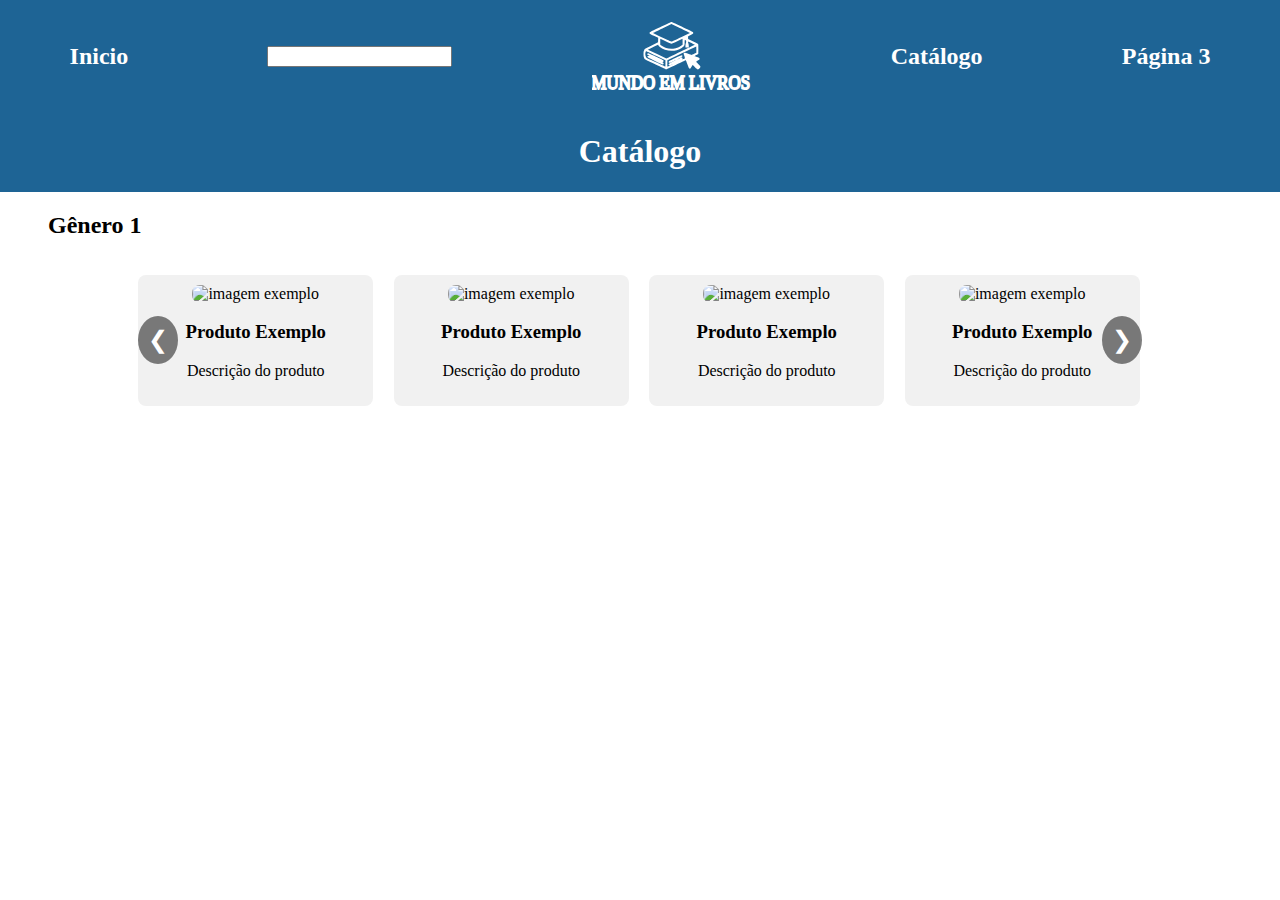
==== html/catalog.html @ 665aeb5f "criação do projeto" ====
<!DOCTYPE html>
<html lang="en">
<head>
    <meta charset="UTF-8">
    <meta name="viewport" content="width=device-width, initial-scale=1.0">
    <title>Catálogo</title>
    <link rel="stylesheet" href="../css/catalog.css">
    <script src="../js/catalog.js" defer></script>
</head>
<body>
    <div class="container">
        <header>
            <h2><a href="../index.html">Inicio</a></h2>
            <input type="text"> 
            <img src="../img/logo.svg" alt="logo">
            <h2><a href="html/catalog.html">Catálogo</a></h2>
            <h2><a href="#">Página 3</a></h2>
        </header>

        <div class="catalog-title">
            <h1>Catálogo</h1>
        </div>

        <div class="genre"><h2>Gênero 1</h2></div>

        <div class="catalog-container">
            <div class="catalog">
                <div class="item">
                    <img src="https://via.placeholder.com/150" alt="imagem exemplo">
                    <h3>Produto Exemplo</h3>
                    <p>Descrição do produto</p>
                </div>
                <div class="item">
                    <img src="https://via.placeholder.com/150" alt="imagem exemplo">
                    <h3>Produto Exemplo</h3>
                    <p>Descrição do produto</p>
                </div>
                <div class="item">
                    <img src="https://via.placeholder.com/150" alt="imagem exemplo">
                    <h3>Produto Exemplo</h3>
                    <p>Descrição do produto</p>
                </div>
                <div class="item">
                    <img src="https://via.placeholder.com/150" alt="imagem exemplo">
                    <h3>Produto Exemplo</h3>
                    <p>Descrição do produto</p>
                </div>
                <div class="item">
                    <img src="https://via.placeholder.com/150" alt="imagem exemplo">
                    <h3>Produto Exemplo</h3>
                    <p>Descrição do produto</p>
                </div>
                <div class="item">
                    <img src="https://via.placeholder.com/150" alt="imagem exemplo">
                    <h3>Produto Exemplo</h3>
                    <p>Descrição do produto</p>
                </div>
                <div class="item">
                    <img src="https://via.placeholder.com/150" alt="imagem exemplo">
                    <h3>Produto Exemplo</h3>
                    <p>Descrição do produto</p>
                </div>
                <div class="item">
                    <img src="https://via.placeholder.com/150" alt="imagem exemplo">
                    <h3>Produto Exemplo</h3>
                    <p>Descrição do produto</p>
                </div>
                <div class="item">
                    <img src="https://via.placeholder.com/150" alt="imagem exemplo">
                    <h3>Produto Exemplo</h3>
                    <p>Descrição do produto</p>
                </div>
                <div class="item">
                    <img src="https://via.placeholder.com/150" alt="imagem exemplo">
                    <h3>Produto Exemplo</h3>
                    <p>Descrição do produto</p>
                </div>

            </div>

            <div class="nav prev" onclick="moveCarousel(-1)">&#10094;</div>
            <div class="nav next" onclick="moveCarousel(1)">&#10095;</div>
        </div>
    </div>
</body>
</html>
---- css/catalog.css ----
body {
    margin: 0;
    padding: 0;
}

.container {
    display: flex;
    flex-flow: row wrap;
    width: 100%;
    height: 100%;
}

header {
    display: flex;
    flex-flow: row wrap;
    justify-content: space-around;
    width: 100%;
    align-items: center;
    background-color: #1e6495;
    height: 7em;
}

header a {
    color: #ffffff;
    text-decoration: none;
    position: relative;
}

/*Parte pega de um site da internet, deixarei os comentários para estudar mais à frente*/
header a::after {
    content: "";
    position: absolute;
    left: 0;
    bottom: -2px; /* ajuste de posição para o underline */
    width: 100%;
    height: 2px; /* espessura do underline */
    background-color: currentColor; /* cor do underline igual ao texto */
    transform: scaleX(0); /* inicia com o underline "oculto" */
    transform-origin: center;
    transition: transform 0.3s ease; /* define a suavidade */
}

header a:hover::after {
    transform: scaleX(1.1); /* expande o underline ao passar o mouse */
}

header img {
    width: 10em;    
}

.catalog-title {
    background-color: #1e6495;
    width: 100%;
    color: #ffffff;
    text-align: center;
}

.genre {
    width: 100%;
}

.genre h2 {
    margin-left: 2em;
}

.catalog-container {
    overflow: hidden;
    width: 80%;
    margin: 0 auto;
    margin-top: 1em;
    position: relative;
}

.catalog {
    display: flex;
    transition: transform 0.9s ease;
}

.item {
    min-width: 21%;
    margin-left: 1%;
    margin-right: 1%;
    background-color: #f1f1f1;
    padding: 10px;
    border-radius: 8px;
    box-sizing: 0 4px 8px #00000033;
    text-align: center;
}

.item img {
    width: 100%;
    height: auto;
    border-radius: 8px;
}

.nav {
    position: absolute;
    top: 50%;
    transform: translateY(-50%);
    font-size: 24px;
    background: rgba(0, 0, 0, 0.5);
    color: #fff;
    padding: 10px;
    border-radius: 50%;
    cursor: pointer;
    user-select: none;
}

.prev {
    left: 10px;
}

.next {
    right: 10px;
}
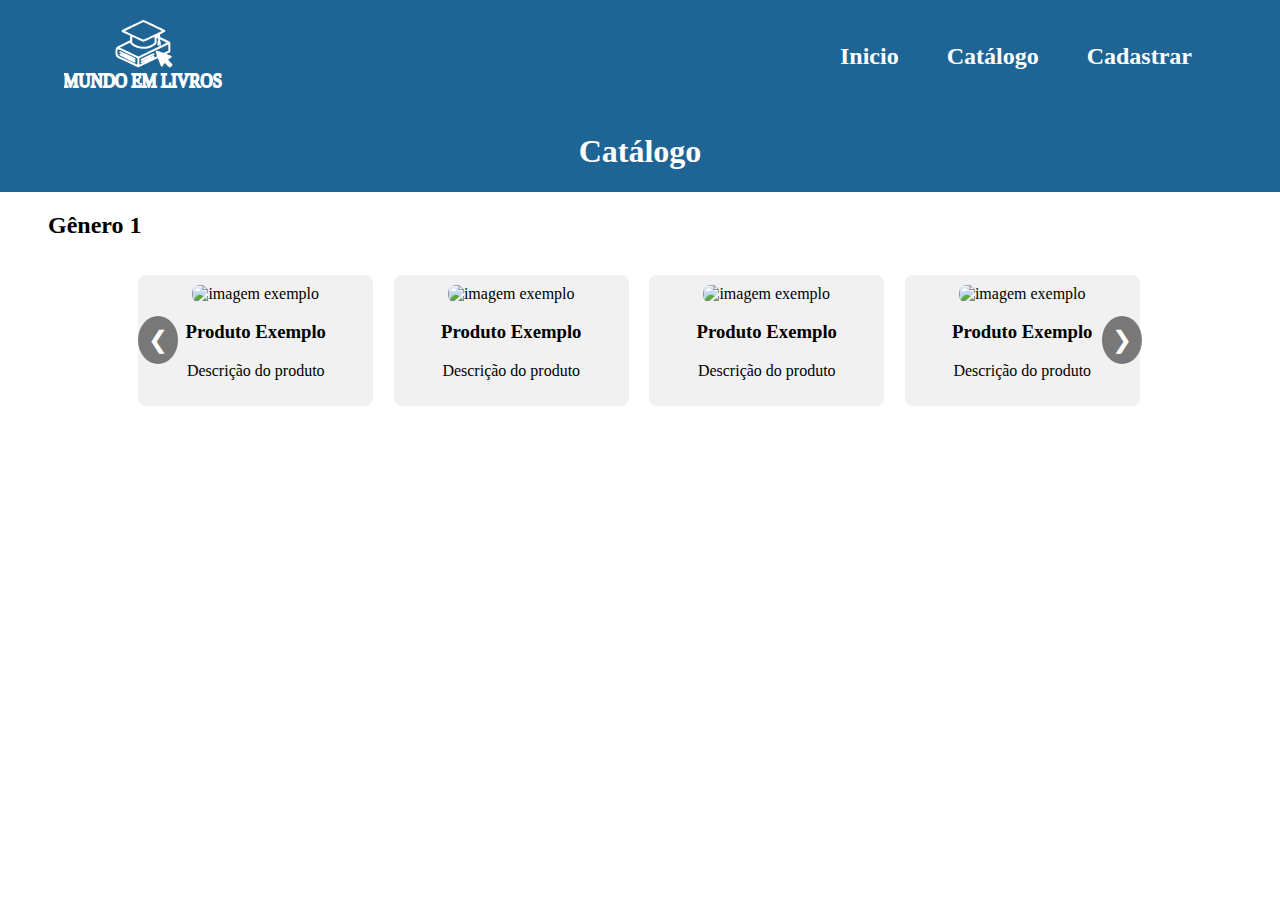
==== commit 70464eff: "Criação de Media Queries para a responsividade do site" ====
--- a/html/catalog.html
+++ b/html/catalog.html
@@ -6,15 +6,20 @@
     <title>Catálogo</title>
     <link rel="stylesheet" href="../css/catalog.css">
     <script src="../js/catalog.js" defer></script>
+    <script src="../js/headerScript.js" defer></script>
 </head>
 <body>
     <div class="container">
         <header>
-            <h2><a href="../index.html">Inicio</a></h2>
-            <input type="text"> 
-            <img src="../img/logo.svg" alt="logo">
-            <h2><a href="html/catalog.html">Catálogo</a></h2>
-            <h2><a href="#">Página 3</a></h2>
+            <div class='hnav'>
+                <span class="menu-icon" id="menu-icon" onclick="toggleMenu()">☰</span>
+                <img src="../img/logo.svg" alt="logo">
+            </div>
+            <div class="menu-content" id="menu-content">
+                <h2><a href="../index.html">Inicio</a></h2>
+                <h2><a href="catalog.html">Catálogo</a></h2>
+                <h2><a href="#">Cadastrar</a></h2>
+            </div>
         </header>
 
         <div class="catalog-title">
--- a/css/catalog.css
+++ b/css/catalog.css
@@ -13,11 +13,26 @@
 header {
     display: flex;
     flex-flow: row wrap;
-    justify-content: space-around;
+    justify-content: space-between;
     width: 100%;
     align-items: center;
     background-color: #1e6495;
     height: 7em;
+    padding-inline: 5% ;
+}
+
+.menu-icon {
+    display: none;
+}
+
+.menu-content {
+    display: flex;
+    flex-flow: row wrap;
+    justify-content: space-around;
+}
+
+.menu-content h2 {
+    margin-inline: 1em;
 }
 
 header a {
@@ -112,4 +127,45 @@
 
 .next {
     right: 10px;
+}
+
+@media (max-width: 768px) {
+    header {
+        flex-direction: column;
+        align-items: center;
+        height: auto;
+        margin: 0;
+    }
+
+    .menu-icon {
+        display: block;
+        font-size: 2em;
+        cursor: pointer;
+        color: #ffffff;
+    }
+
+    header img {
+        width: 7em;
+        margin-bottom: 0.5em;
+    }
+
+    .hnav {
+        display: flex;
+        width: 100%;
+        justify-content: space-between;
+        margin: 0;
+    }
+
+    .menu-content {
+        display: none;
+        flex-direction: column;
+        margin: 0;
+        width: 100%;
+        text-align: center;
+        
+    }
+
+    .menu-content.active {
+        display: flex;
+    }
 }